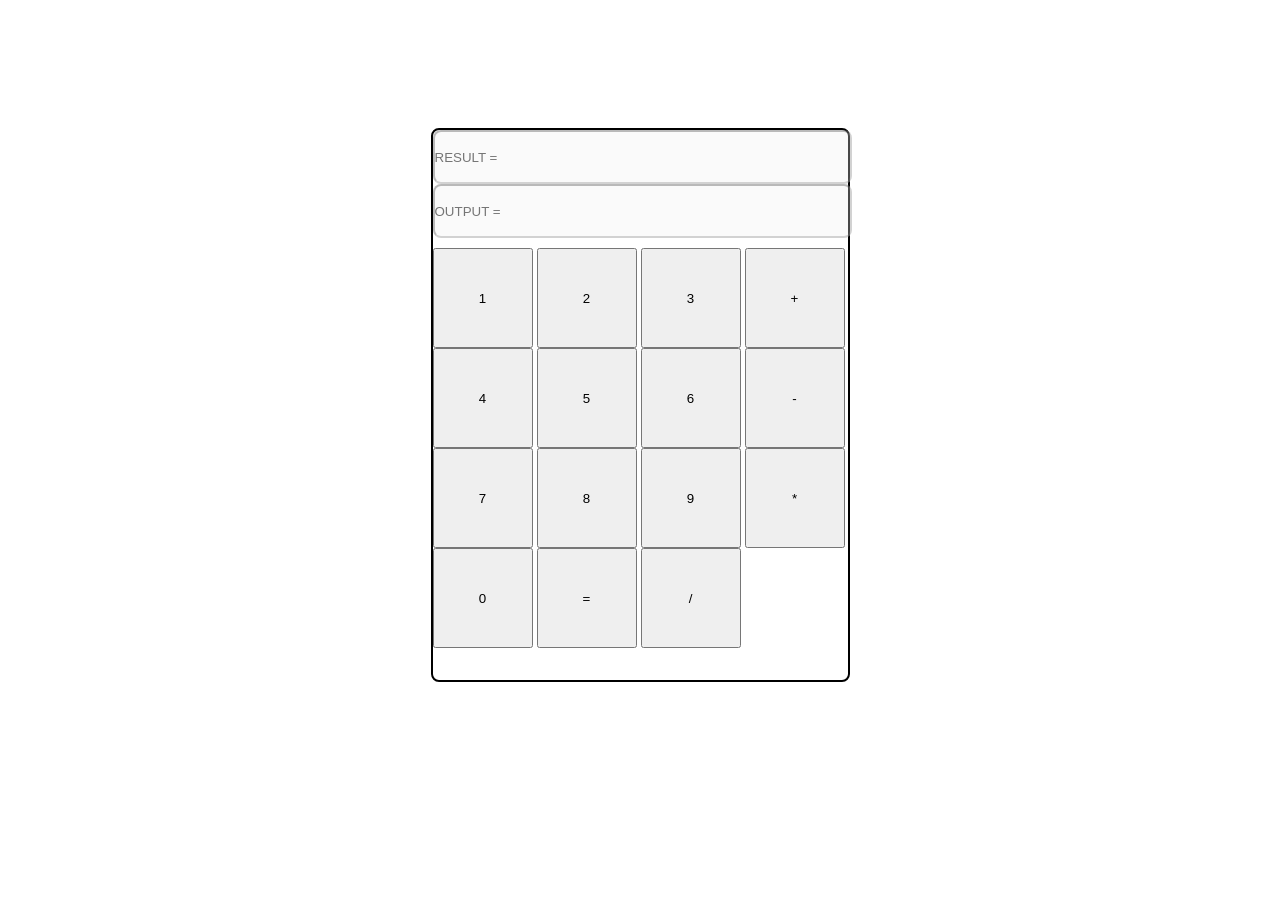
==== Day-06 Javascript/index.html @ 836a6d66 "calculator UI done" ====
<!DOCTYPE html>
<html lang="en">
<head>
    <meta charset="UTF-8">
    <meta name="viewport" content="width=device-width, initial-scale=1.0">
    <link rel="stylesheet" href="style.css">
    <link rel="stylesheet" href="script.js">
    <title>Calculator</title>
</head>
<body>

    <main>
       
        <article>
        <div class="input-field">
             <input type="text" id="result" placeholder="RESULT = " disabled >
             <input type="text" id="result" placeholder="OUTPUT = " disabled>
        </div>

            <div class="parent">
            <div class="row1">
            <button>1</button>
            <button>2</button>
            <button>3</button>
            <button>+</button>
            </div>
            
            <div class="row2">
            <button>4</button>
            <button>5</button>
            <button>6</button>
            <button>-</button>
            </div>

            <div class="row3">
             <button>7</button>
            <button>8</button>
            <button>9</button>
            <button>*</button>
            </div>

            <div class="row4">
            <button>0</button>
            <button>=</button>
            <button>/</button>
            </div>
              </div>

        </article>

    </main>

    
</body>
</html>
---- Day-06 Javascript/style.css ----
*{
    padding: 0;
    margin: 0;
}
main{
    display: flex;
    justify-content: center;
    align-items: center;
    padding-top: 10%;
}
article{
    border: solid 2px black;
    border-radius: 8px;
    height: 550px; 
    width: 415px;
}
button{
    height: 100px;
    width: 100px;
}
.parent{
    padding-top: 10px;
}
#result{
    width: 100%;
    height: 50px;
    border-radius: 8px;
}
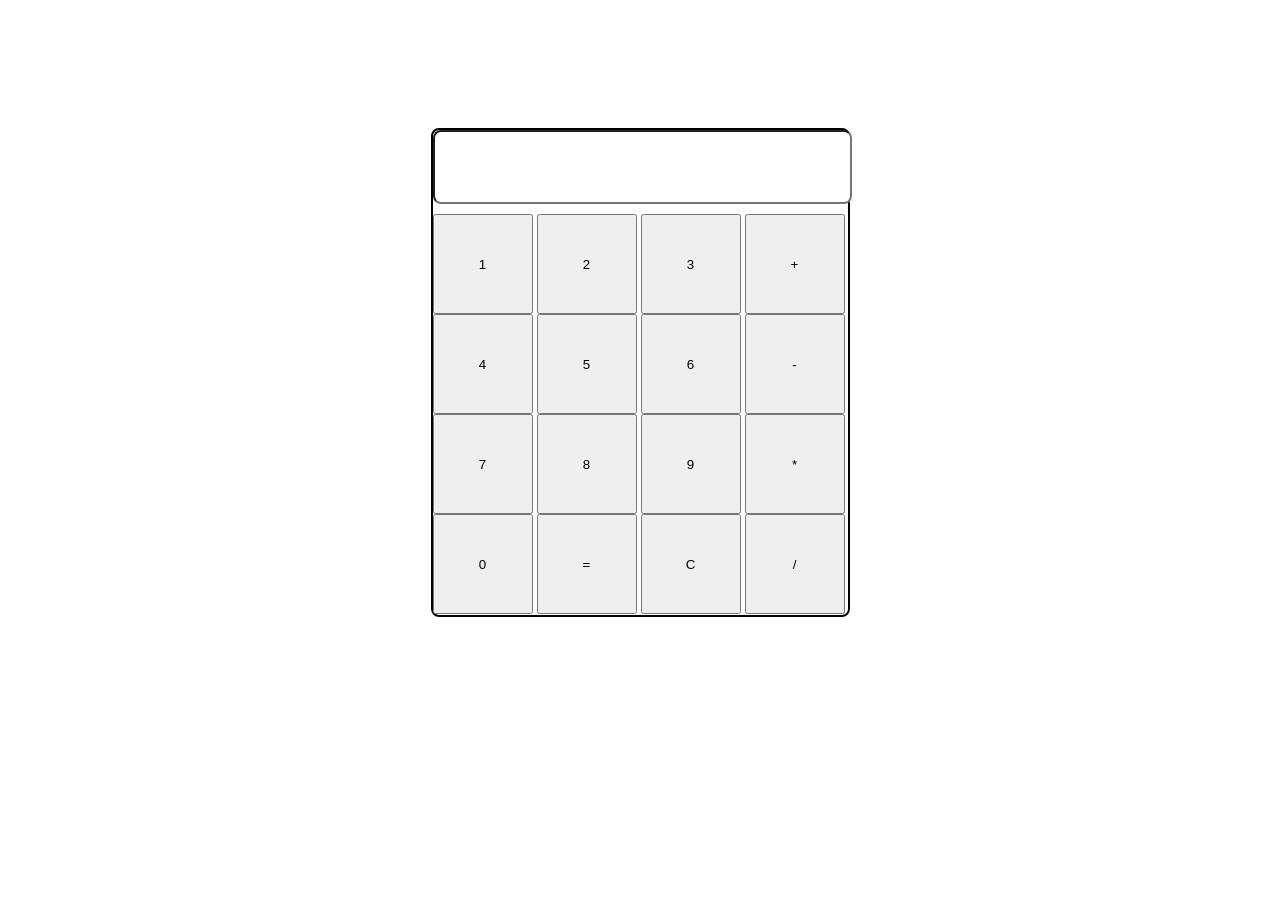
==== commit 0c9a45c6: "Calculator logic part completed" ====
--- a/Day-06 Javascript/index.html
+++ b/Day-06 Javascript/index.html
@@ -4,7 +4,7 @@
     <meta charset="UTF-8">
     <meta name="viewport" content="width=device-width, initial-scale=1.0">
     <link rel="stylesheet" href="style.css">
-    <link rel="stylesheet" href="script.js">
+    <script src="script.js"></script>
     <title>Calculator</title>
 </head>
 <body>
@@ -13,36 +13,36 @@
        
         <article>
         <div class="input-field">
-             <input type="text" id="result" placeholder="RESULT = " disabled >
-             <input type="text" id="result" placeholder="OUTPUT = " disabled>
+             <input id="input" readonly >
         </div>
 
             <div class="parent">
             <div class="row1">
-            <button>1</button>
-            <button>2</button>
-            <button>3</button>
-            <button>+</button>
+            <button onclick="display('1')" id="btn1">1</button>
+            <button onclick="display('2')" id="btn2">2</button>
+            <button onclick="display('3')" id="btn3">3</button>
+            <button onclick="display('+')" id="btnPlus">+</button>
             </div>
             
             <div class="row2">
-            <button>4</button>
-            <button>5</button>
-            <button>6</button>
-            <button>-</button>
+            <button onclick="display('4')" id="btn4">4</button>
+            <button onclick="display('5')" id="btn5">5</button>
+            <button onclick="display('6')" id="btn6">6</button>
+            <button onclick="display('-')" id="btnMinus">-</button>
             </div>
 
             <div class="row3">
-             <button>7</button>
-            <button>8</button>
-            <button>9</button>
-            <button>*</button>
+            <button onclick="display('7')" id="btn7">7</button>
+            <button onclick="display('8')" id="btn8">8</button>
+            <button onclick="display('9')" id="btn9">9</button>
+            <button  onclick="display('*')" id="btnMultiply">*</button>
             </div>
 
             <div class="row4">
-            <button>0</button>
-            <button>=</button>
-            <button>/</button>
+            <button  onclick="display('0')" id="btn0">0</button>
+            <button  onclick="calculate()" id="btnEquals">=</button>
+            <button  onclick="clearDisplay()" id="btnClear">C</button>
+            <button  onclick="display('/')" id="btnDivide">/</button>
             </div>
               </div>
 
--- a/Day-06 Javascript/style.css
+++ b/Day-06 Javascript/style.css
@@ -12,7 +12,7 @@
 article{
     border: solid 2px black;
     border-radius: 8px;
-    height: 550px; 
+    height: 485px; 
     width: 415px;
 }
 button{
@@ -22,9 +22,9 @@
 .parent{
     padding-top: 10px;
 }
-#result{
+#input{
     width: 100%;
-    height: 50px;
+    height: 70px;
     border-radius: 8px;
 }
     
